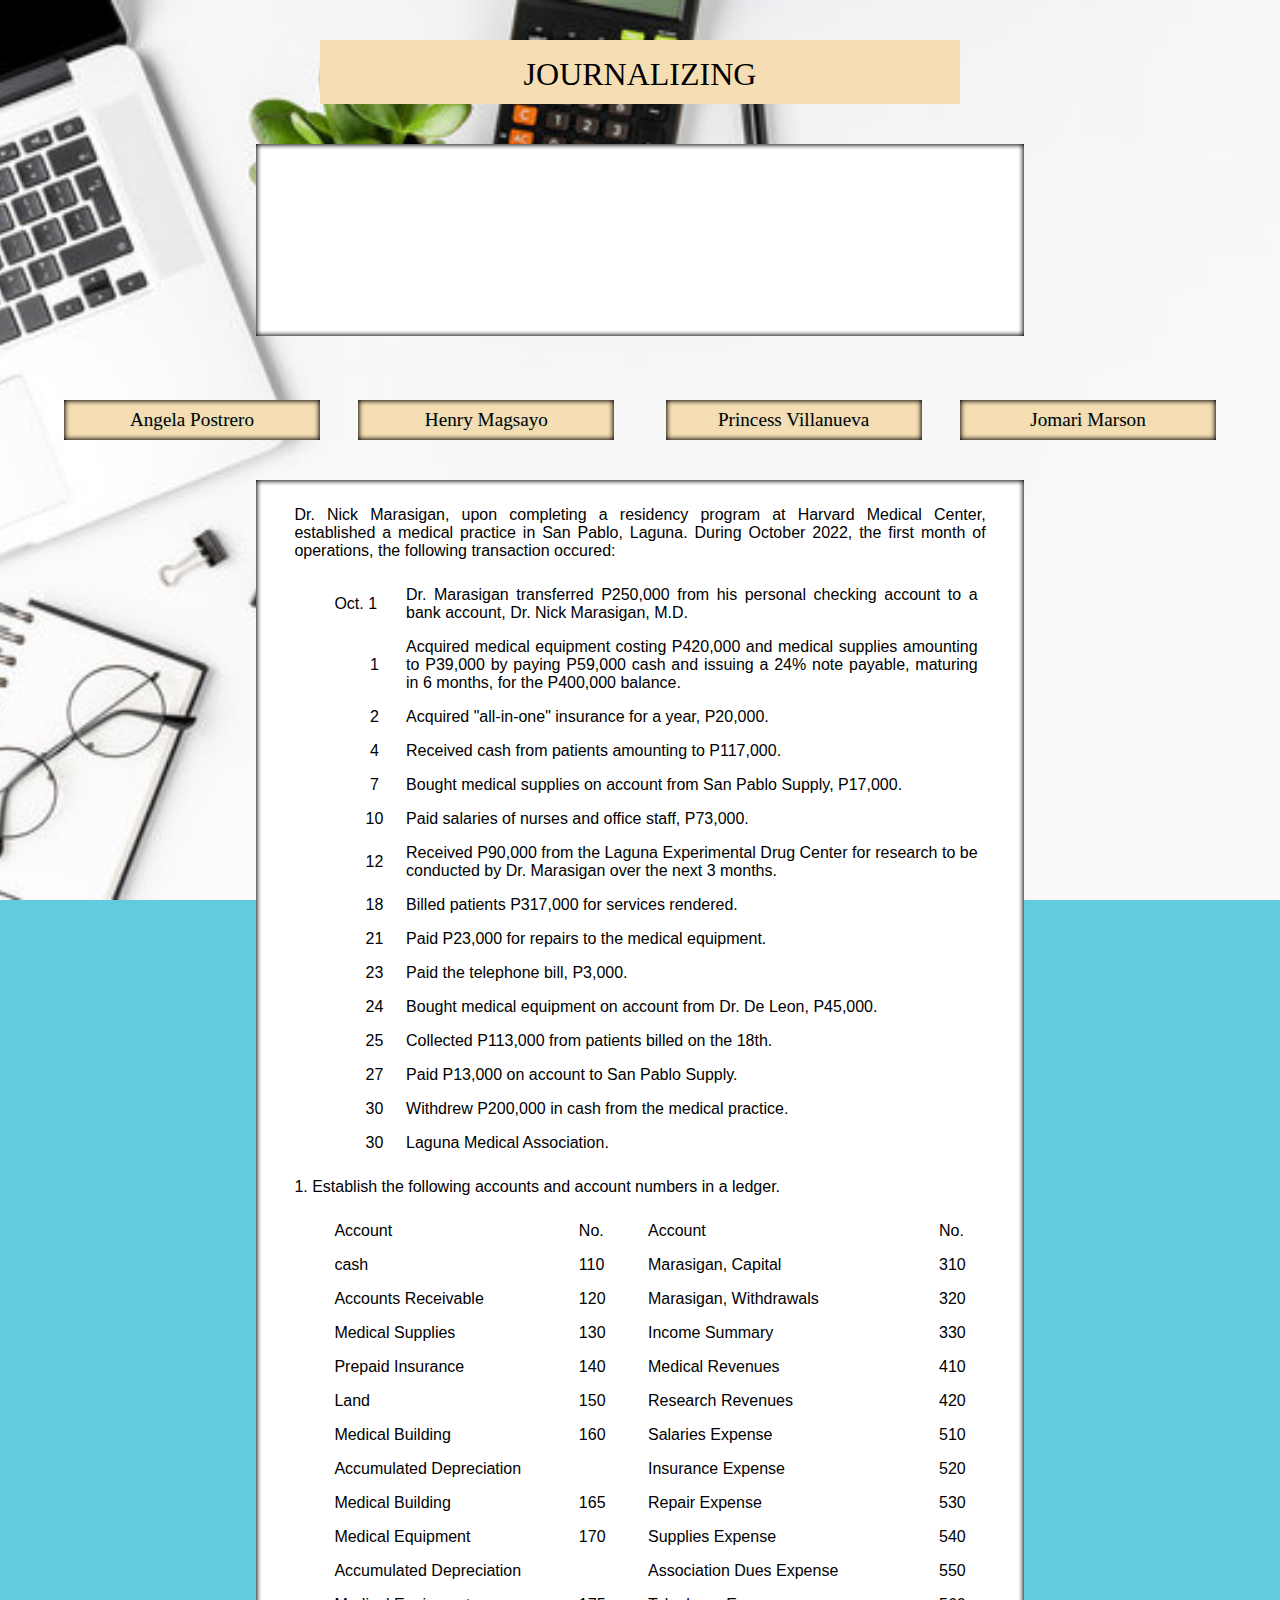
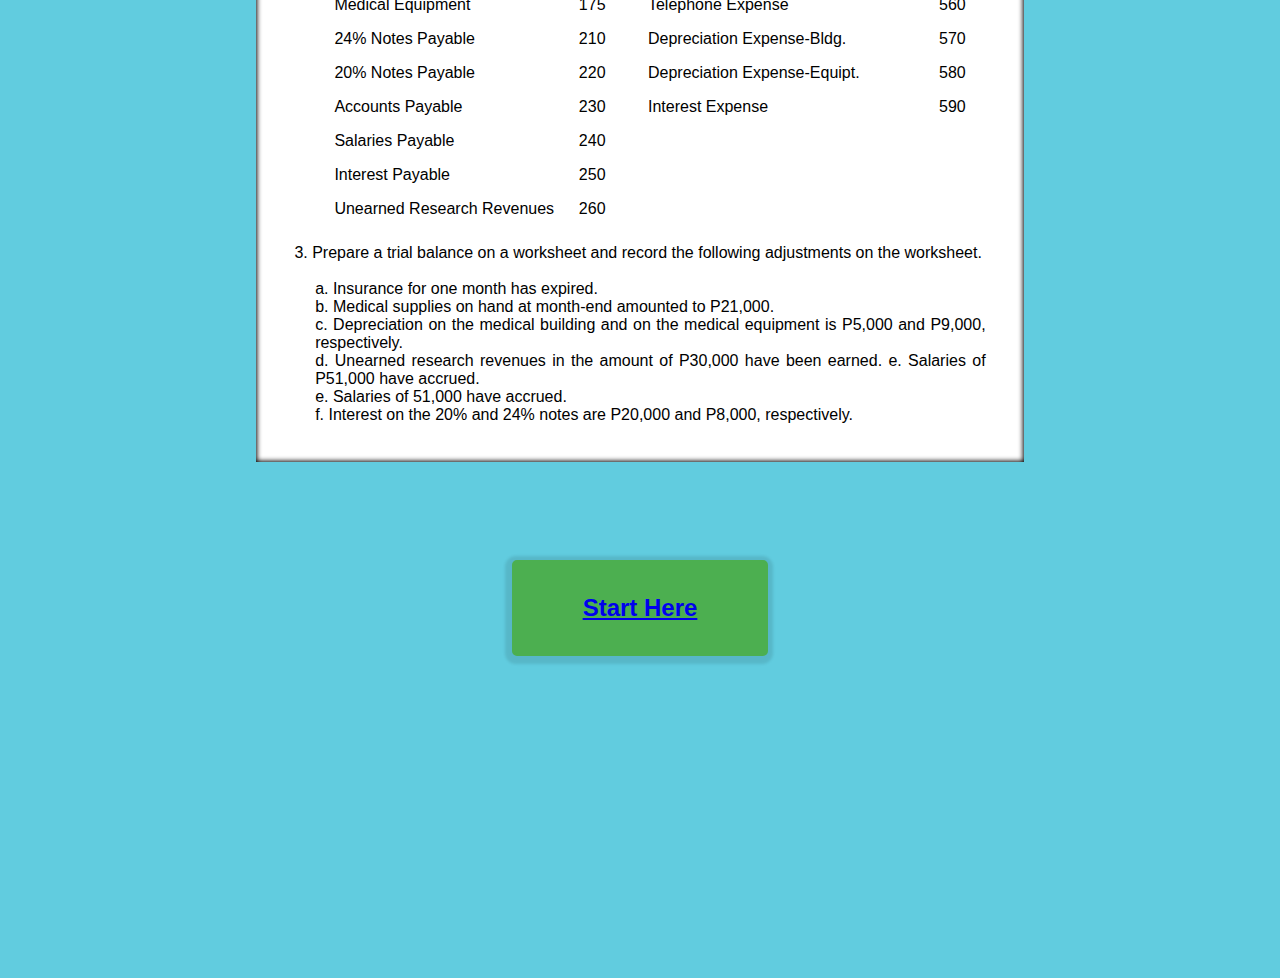
==== ACCOUNTING/index.html @ b410a9b3 "Add files via upload" ====
<!DOCTYPE html>
<html lang="en">
<head>
    <meta charset="UTF-8">
    <meta name="viewport" content="width=device-width, initial-scale=1.0">
    <title>Accounting Project</title>
    <link rel="shortcut icon" href="../ACCOUNTING/AcctngImages/favicon-32x32.png">
    <style>
        body {
            margin: 0;
            padding: 0;
            height: cover;
            background-color: #61ccdf;
            background-image: url(../ACCOUNTING/AcctngImages/acctngbg1.jpg);
	        background-repeat: no-repeat;
	        background-attachment: fixed;
	        background-position: center;
	        background-size: cover;
        }

        .AS1 {
            margin: 9em 20% 5em 20%;
            width: 60%;
            height: 12em;
            float: right;
            background-color: white;
            background-image: url(IM/ATC.jpg);
            box-shadow: inset 0px 0px 5px 1px black;
            background-size: 100% 100%;
            position: relative;
            display: flex;
            align-items: center;
            justify-content: center;
            transition: background-image 0.3s ease-in-out, box-shadow 0.3s ease-in-out;
        }

        .AS1:hover {
            background-image: url(IM/ATCB1.IM);
            box-shadow: inset 0px 0px 20px 1px black;
        }

        .AS1 h1 {
            position: absolute;
            font-size: 2em;
            color: black;
            opacity: 0;
            transition: opacity 0.3s ease-in-out;
        }

        .AS1:hover h1 {
            opacity: 1;
        }

        .Names1{
            margin: 25em 0% 5em 5%;
            width: 20%;
            height: 2.5em;
            box-shadow: inset 0px 0px 5px 1px black;
            display: flex;
            align-items: center;
            justify-content: center;
            overflow: hidden;
            position: absolute;
            justify-content: center;
            background-color: wheat;
        }
        .Names2{
            margin: 25em 0% 5em 28%;
            width: 20%;
            height: 2.5em;
            box-shadow: inset 0px 0px 5px 1px black;
            display: flex;
            align-items: center;
            justify-content: center;
            overflow: hidden;
            position: absolute;
            justify-content: center;
            background-color: wheat;
        }
        .Names3{
            margin: 25em 0% 5em 52%;
            width: 20%;
            height: 2.5em;
            box-shadow: inset 0px 0px 5px 1px black;
            display: flex;
            align-items: center;
            justify-content: center;
            overflow: hidden;
            position: absolute;
            justify-content: center;
            background-color: wheat;
        }
        .Names4{
            margin: 25em 5% 5em 75%;
            width: 20%;
            height: 2.5em;
            box-shadow: inset 0px 0px 5px 1px black;
            display: flex;
            align-items: center;
            justify-content: center;
            overflow: hidden;
            position: absolute;
            justify-content: center;
            background-color: wheat;
        }

        .TPlace {
            margin: 2.5em 25% 5em 25%;
            width: 50%;
            height: 4em;
            display: flex;
            overflow: hidden;
            position: absolute;
            justify-content: center;
            background-color: wheat;
        }

        .TPlace1 {
            font-size: 2em;
            margin-top: 0.5em;
            color: black;
            position: absolute;
            animation-name: TTravel1;
            animation-duration: 25s;
            animation-iteration-count: 500;
        }
        .TPlace2 {
            font-size: 2em;
            margin-top: 0.5em;
            color: wheat;
            opacity: 0;
            position: absolute;
            animation-name: TTravel2;
            animation-duration: 25s;
            animation-iteration-count: 500;
        }
        .TPlace3 {
            font-size: 2em;
            margin-top: 0.5em;
            color: wheat;
            opacity: 0;
            position: absolute;
            animation-name: TTravel3;
            animation-duration: 25s;
            animation-iteration-count: 500;
        }

        .TPlace4 {
            font-size: 2em;
            margin-top: 0.5em;
            color: wheat;
            opacity: 0;
            position: absolute;
            animation-name: TTravel4;
            animation-duration: 25s;
            animation-iteration-count: 500;
        }

        .TPlace5 {
            font-size: 2em;
            margin-top: 0.5em;
            color: wheat;
            opacity: 0;
            position: absolute;
            animation-name: TTravel5;
            animation-duration: 25s;
            animation-iteration-count: 500;
        }

        .TPlace6 {
            font-size: 2em;
            margin-top: 0.5em;
            color: wheat;
            opacity: 0;
            position: absolute;
            animation-name: TTravel6;
            animation-duration: 25s;
            animation-iteration-count: 500;
        }

        .TPlace7 {
            font-size: 2em;
            margin-top: 0.5em;
            color: wheat;
            opacity: 0;
            position: absolute;
            animation-name: TTravel7;
            animation-duration: 25s;
            animation-iteration-count: 500;
        }

        .TPlace8 {
            font-size: 2em;
            margin-top: 0.5em;
            color: wheat;
            opacity: 0;
            position: absolute;
            animation-name: TTravel8;
            animation-duration: 25s;
            animation-iteration-count: 500;
        }

        @keyframes TTravel1 {
            6.5% { color: black; opacity: 1; }
            7.5% { opacity: 0; }
            19% { opacity: 0; }
            20% { opacity: 0; }
            31% { opacity: 0; }
            32% { opacity: 0; }
            44% { opacity: 0; }
            45% { opacity: 0; }
            56.5% { opacity: 0; }
            57.5% { opacity: 0; }
            69% { opacity: 0; }
            70% { opacity: 0; }
            81.5% { opacity: 0; }
            82.5% { opacity: 0; }
            94% { opacity: 0; }
            95% { opacity: 0; }
            100% { color: black; opacity: 1; }
        }

        @keyframes TTravel2 {
            6.5% { opacity: 0; }
            7.5% { opacity: 0; }
            19% { color: black; opacity: 1; }
            20% { opacity: 0; }
            31% { opacity: 0; }
            32% { opacity: 0; }
            44% { opacity: 0; }
            45% { opacity: 0; }
            56.5% { opacity: 0; }
            57.5% { opacity: 0; }
            69% { opacity: 0; }
            70% { opacity: 0; }
            81.5% { opacity: 0; }
            82.5% { opacity: 0; }
            94% { opacity: 0; }
            95% { opacity: 0; }
            100% { opacity: 0; }
        }

        @keyframes TTravel3 {
            6.5% { opacity: 0; }
            7.5% { opacity: 0; }
            19% { opacity: 0; }
            20% { opacity: 0; }
            31% { color: black; opacity: 1; }
            32% { opacity: 0; }
            44% { opacity: 0; }
            45% { opacity: 0; }
            56.5% { opacity: 0; }
            57.5% { opacity: 0; }
            69% { opacity: 0; }
            70% { opacity: 0; }
            81.5% { opacity: 0; }
            82.5% { opacity: 0; }
            94% { opacity: 0; }
            95% { opacity: 0; }
            100% { opacity: 0; }
        }

        @keyframes TTravel4 {
            6.5% { opacity: 0; }
            7.5% { opacity: 0; }
            19% { opacity: 0; }
            20% { opacity: 0; }
            31% { opacity: 0; }
            32% { opacity: 0; }
            44% { color: black; opacity: 1; }
            45% { opacity: 0; }
            56.5% { opacity: 0; }
            57.5% { opacity: 0; }
            69% { opacity: 0; }
            70% { opacity: 0; }
            81.5% { opacity: 0; }
            82.5% { opacity: 0; }
            94% { opacity: 0; }
            95% { opacity: 0; }
            100% { opacity: 0; }
        }

        @keyframes TTravel5 {
            6.5% { opacity: 0; }
            7.5% { opacity: 0; }
            19% { opacity: 0; }
            20% { opacity: 0; }
            31% { opacity: 0; }
            32% { opacity: 0; }
            44% { opacity: 0; }
            45% { opacity: 0; }
            56.5% { color: black; opacity: 1; }
            57.5% { opacity: 0; }
            69% { opacity: 0; }
            70% { opacity: 0; }
            81.5% { opacity: 0; }
            82.5% { opacity: 0; }
            94% { opacity: 0; }
            95% { opacity: 0; }
            100% { opacity: 0; }
        }

        @keyframes TTravel6 {
            6.5% { opacity: 0; }
            7.5% { opacity: 0; }
            19% { opacity: 0; }
            20% { opacity: 0; }
            31% { opacity: 0; }
            32% { opacity: 0; }
            44% { opacity: 0; }
            45% { opacity: 0; }
            56.5% { opacity: 0; }
            57.5% { opacity: 0; }
            69% { color: black; opacity: 1; }
            70% { opacity: 0; }
            81.5% { opacity: 0; }
            82.5% { opacity: 0; }
            94% { opacity: 0; }
            95% { opacity: 0; }
            100% { opacity: 0; }
        }

        @keyframes TTravel7 {
            6.5% { opacity: 0; }
            7.5% { opacity: 0; }
            19% { opacity: 0; }
            20% { opacity: 0; }
            31% { opacity: 0; }
            32% { opacity: 0; }
            44% { opacity: 0; }
            45% { opacity: 0; }
            56.5% { opacity: 0; }
            57.5% { opacity: 0; }
            69% { opacity: 0; }
            70% { opacity: 0; }
            81.5% { color: black; opacity: 1; }
            82.5% { opacity: 0; }
            94% { opacity: 0; }
            95% { opacity: 0; }
            100% { opacity: 0; }
        }

        @keyframes TTravel8 {
            6.5% { opacity: 0; }
            7.5% { opacity: 0; }
            19% { opacity: 0; }
            20% { opacity: 0; }
            31% { opacity: 0; }
            32% { opacity: 0; }
            44% { opacity: 0; }
            45% { opacity: 0; }
            56.5% { opacity: 0; }
            57.5% { opacity: 0; }
            69% { opacity: 0; }
            70% { opacity: 0; }
            81.5% { opacity: 0; }
            82.5% { opacity: 0; }
            94% { color: black; opacity: 1; }
            95% { opacity: 0; }
            100% { opacity: 0; }
        }
        .prob {
        margin: 30em 20% 5em 20%;
        padding: 2% 3% 3% 3%;
        width: 54%;
        box-shadow: inset 0px 0px 5px 1px black;
        background-color: white;
        position: absolute;
        overflow: hidden;
        text-align: justify;
        font-family: 'Arial', sans-serif;
    }
        .custom-button {
        display: inline-block;
        margin: 135em 40% 5em 40%;
        width: 20%;
        height: 6em;
        display: flex;
        align-items: center;
        justify-content: center;
        font-size: 16px;
        font-weight: bold;
        box-shadow: -1px 2px 3px 6px rgba(0, 0, 0, 0.1);
        position: absolute;
        text-align: center;
        text-decoration: none;
        cursor: pointer;
        background-color: #4CAF50; /* Green background color */
        color: #ffffff; /* White text color */
        border: 2px solid #4CAF50; /* Green border */
        border-radius: 5px; /* Rounded corners */
        transition: transform 0.3s ease, background-color 0.3s ease, color 0.3s ease, border-color 0.3s ease;
    }

    /* 3D-like effect on hover */
    .custom-button:hover {
        background-color: #45a049; /* Darker green on hover */
        border-color: #45a049; /* Darker green border on hover */
        transform: translate(0, -3px); /* Move the button 3 pixels up on hover */
    }
    .custom-button:active {
    box-shadow: 0 1px 2px rgba(0, 0, 0, 0.2);
    background-color: red;
}

    .bot{
        position: absolute;
        margin-top: 160em;
        margin-bottom: 5em;
        height: 10px;
        background-color: bisque;
        opacity: 0;
    }
    p{
        text-align: center;
        font-size: 1.2em;
        text-shadow: -1px 1px 2px rgb(28 181 211 / 17%);   
    }
    /* Style for the table */
#TB1 {
  border-collapse: collapse;
  width: 100%;
  border: none; /* Remove border */
  font-family: 'Arial', sans-serif; /* Specify the font-family */
}

/* Style for table cells */
#TB1 th:nth-child(1), #TB1 td:nth-child(1) {
  width: 15%;
  padding-left: 40px; /* Reduce 20px of indent in Column 1 */
  text-align: justify; /* Justify text inside Column 1 */
  font-size: 16px; /* Specify the font size */
}

#TB1 th:nth-child(2), #TB1 td:nth-child(2) {
  width: 85%;
  text-align: justify; /* Justify text inside Column 2 */
  font-size: 16px; /* Specify the font size */
}

#TB1 th, #TB1 td {
  border: none; /* Remove cell borders */
  padding: 8px;
  background-color: white; /* Set background color to white */
}

/* Style for alternate row colors */
#TB1 tr:nth-child(even) {
  background-color: white; /* Set background color to white for even rows */
}
/* Style for the table */
#TB2 {
  border-collapse: collapse;
  width: 100%;
  border: none; /* Remove border */
  font-family: 'Arial', sans-serif; /* Specify the font-family */
}

/* Style for table cells */
#TB2 th, #TB2 td {
  border: none; /* Remove cell borders */
  padding: 8px; /* Set padding to default value */
  background-color: white; /* Set background color to white */
  text-align: left; /* Align text to the left */
}

/* Style for alternate row colors */
#TB2 tr:nth-child(even) {
  background-color: white; /* Set background color to white for even rows */
}

/* Style for the first column */
#TB2 th:nth-child(1), #TB2 td:nth-child(1) {
  width: 40%; /* Adjusted width for the first column */
  padding-left: 40px; /* Reduce 20px of indent in Column 1 */
  text-align: justify; /* Justify text inside Column 1 */
  font-size: 16px; /* Specify the font size */
}

/* Style for the second column */
#TB2 th:nth-child(2), #TB2 td:nth-child(2) {
  width: 10%; /* Adjusted width for the second column */
  text-align: justify; /* Justify text inside Column 2 */
  font-size: 16px; /* Specify the font size */
}
    </style>
</head>
<body>
    <div class="AS1">
        <h1>Merry Christmas</h1>
    </div>
    <div class="TPlace">
        <span class="TPlace1">JOURNALIZING</span>
        <span class="TPlace2">T-ACCOUNTS</span>
        <span class="TPlace3">TRIAL BALANCE</span>
        <span class="TPlace4">ADJUSTING ENTRIES</span>
        <span class="TPlace5">WORK SHEET</span>
        <span class="TPlace6">INCOME STATEMENT</span>
        <span class="TPlace7">CHANGING OF OE</span>
        <span class="TPlace8">BALANCE SHEET</span>
    </div>
    <div class="Names1">
        <p>Angela Postrero</p>
    </div>
    <div class="Names2">
        <p>Henry Magsayo</p>
    </div>
    <div class="Names3">
        <p>Princess Villanueva</p>
    </div>
    <div class="Names4">
        <p>Jomari Marson</p>
    </div>
    <div class="prob">
        <div>
            Dr. Nick Marasigan, upon completing a residency program at Harvard Medical Center, established a medical practice in San Pablo, Laguna. During October 2022, the first month of operations, the following transaction occured:
        </div><br>
        <div>
            <table id="TB1">
                <tr>
                    <td>Oct. 1</td>
                    <td>Dr. Marasigan transferred P250,000 from his personal checking account to a bank account, Dr. Nick Marasigan, M.D.</td>
                </tr>
                <tr>
                    <td>&nbsp;&nbsp;&nbsp;&nbsp;&nbsp;&nbsp;&nbsp;&nbsp;1</td>
                    <td>Acquired medical equipment costing P420,000 and medical supplies amounting to P39,000 by paying P59,000 cash and issuing a 24% note payable, maturing in 6 months, for the P400,000 balance.</td>
                </tr>
                <tr>
                    <td>&nbsp;&nbsp;&nbsp;&nbsp;&nbsp;&nbsp;&nbsp;&nbsp;2</td>
                    <td>Acquired "all-in-one" insurance for a year, P20,000.</td>
                </tr>
                <tr>
                    <td>&nbsp;&nbsp;&nbsp;&nbsp;&nbsp;&nbsp;&nbsp;&nbsp;4</td>
                    <td>Received cash from patients amounting to P117,000.</td>
                </tr>
                <tr>
                    <td>&nbsp;&nbsp;&nbsp;&nbsp;&nbsp;&nbsp;&nbsp;&nbsp;7</td>
                    <td>Bought medical supplies on account from San Pablo Supply, P17,000.</td>
                </tr>
                <tr>
                    <td>&nbsp;&nbsp;&nbsp;&nbsp;&nbsp;&nbsp;&nbsp;10</td>
                    <td>Paid salaries of nurses and office staff, P73,000.</td>
                </tr>
                <tr>
                    <td>&nbsp;&nbsp;&nbsp;&nbsp;&nbsp;&nbsp;&nbsp;12</td>
                    <td>Received P90,000 from the Laguna Experimental Drug Center for research to be conducted by Dr. Marasigan over the next 3 months.</td>
                </tr>
                <tr>
                    <td>&nbsp;&nbsp;&nbsp;&nbsp;&nbsp;&nbsp;&nbsp;18</td>
                    <td>Billed patients P317,000 for services rendered.</td>
                </tr>
                <tr>
                    <td>&nbsp;&nbsp;&nbsp;&nbsp;&nbsp;&nbsp;&nbsp;21</td>
                    <td>Paid P23,000 for repairs to the medical equipment.</td>
                </tr>
                <tr>
                    <td>&nbsp;&nbsp;&nbsp;&nbsp;&nbsp;&nbsp;&nbsp;23</td>
                    <td>Paid the telephone bill, P3,000.</td>
                </tr>
                <tr>
                    <td>&nbsp;&nbsp;&nbsp;&nbsp;&nbsp;&nbsp;&nbsp;24</td>
                    <td>Bought medical equipment on account from Dr. De Leon, P45,000.</td>
                </tr>
                <tr>
                    <td>&nbsp;&nbsp;&nbsp;&nbsp;&nbsp;&nbsp;&nbsp;25</td>
                    <td>Collected P113,000 from patients billed on the 18th.</td>
                </tr>
                <tr>
                    <td>&nbsp;&nbsp;&nbsp;&nbsp;&nbsp;&nbsp;&nbsp;27</td>
                    <td>Paid P13,000 on account to San Pablo Supply.</td>
                </tr>
                <tr>
                    <td>&nbsp;&nbsp;&nbsp;&nbsp;&nbsp;&nbsp;&nbsp;30</td>
                    <td>Withdrew P200,000 in cash from the medical practice.</td>
                </tr>
                <tr>
                    <td>&nbsp;&nbsp;&nbsp;&nbsp;&nbsp;&nbsp;&nbsp;30</td>
                    <td>Laguna Medical Association.</td>
                </tr>
            </table>
        </div>        
        <br>
        <div>
            1. Establish the following accounts and account numbers in a ledger.
        </div>
        <br>
        <div>
            <table id="TB2">
                <tr>
                    <td>Account</td>
                    <td>No.</td>
                    <td>Account</td>
                    <td>No.</td>
                </tr>
                <tr>
                    <td>cash</td>
                    <td>110</td>
                    <td>Marasigan, Capital</td>
                    <td>310</td>
                </tr>
                <tr>
                    <td>Accounts Receivable</td>
                    <td>120</td>
                    <td>Marasigan, Withdrawals</td>
                    <td>320</td>
                </tr>
                <tr>
                    <td>Medical Supplies</td>
                    <td>130</td>
                    <td>Income Summary</td>
                    <td>330</td>
                </tr>
                <tr>
                    <td>Prepaid Insurance</td>
                    <td>140</td>
                    <td>Medical Revenues</td>
                    <td>410</td>
                </tr>
                <tr>
                    <td>Land</td>
                    <td>150</td>
                    <td>Research Revenues</td>
                    <td>420</td>
                </tr>
                <tr>
                    <td>Medical Building</td>
                    <td>160</td>
                    <td>Salaries Expense</td>
                    <td>510</td>
                </tr>
                <tr>
                    <td>Accumulated Depreciation</td>
                    <td></td>
                    <td>Insurance Expense</td>
                    <td>520</td>
                </tr>
                <tr>
                    <td>Medical Building</td>
                    <td>165</td>
                    <td>Repair Expense</td>
                    <td>530</td>
                </tr>
                <tr>
                    <td>Medical Equipment</td>
                    <td>170</td>
                    <td>Supplies Expense</td>
                    <td>540</td>
                </tr>
                <tr>
                    <td>Accumulated Depreciation</td>
                    <td></td>
                    <td>Association Dues Expense</td>
                    <td>550</td>
                </tr>
                <tr>
                    <td>Medical Equipment</td>
                    <td>175</td>
                    <td>Telephone Expense</td>
                    <td>560</td>
                </tr>
                <tr>
                    <td>24% Notes Payable</td>
                    <td>210</td>
                    <td>Depreciation Expense-Bldg.</td>
                    <td>570</td>
                </tr>
                <tr>
                    <td>20% Notes Payable</td>
                    <td>220</td>
                    <td>Depreciation Expense-Equipt.</td>
                    <td>580</td>
                </tr>
                <tr>
                    <td>Accounts Payable</td>
                    <td>230</td>
                    <td>Interest Expense</td>
                    <td>590</td>
                </tr>
                <tr>
                    <td>Salaries Payable</td>
                    <td>240</td>
                    <td></td>
                    <td></td>
                </tr>
                <tr>
                    <td>Interest Payable</td>
                    <td>250</td>
                    <td></td>
                    <td></td>
                </tr>
                <tr>
                    <td>Unearned Research Revenues</td>
                    <td>260</td>
                    <td></td>
                    <td></td>
                </tr>
            </table>
        </div>
        <br>
        <div>
            3. Prepare a trial balance on a worksheet and record the following adjustments on the worksheet.
        </div><br>
        <div style="padding-left: 3%;">
        <div>
            a. Insurance for one month has expired.
        </div>
        <div>
            b. Medical supplies on hand at month-end amounted to P21,000.
        </div>
        <div>
            c. Depreciation on the medical building and on the medical equipment is P5,000 and P9,000, respectively.
        </div>
        <div>
            d. Unearned research revenues in the amount of P30,000 have been earned. e. Salaries of P51,000 have accrued.
        </div>
        <div>
            e. Salaries of 51,000 have accrued.
        </div>
        <div>
            f. Interest on the 20% and 24% notes are P20,000 and P8,000, respectively.
        </div>   
        </div>                       
    </div>
    <button class="custom-button"><a href="../ACCOUNTING/whatTodo.html">
        <h2>Start Here</h2></a>
    </button>
    <div class="bot">
sdad
    </div>
</body>
</html>
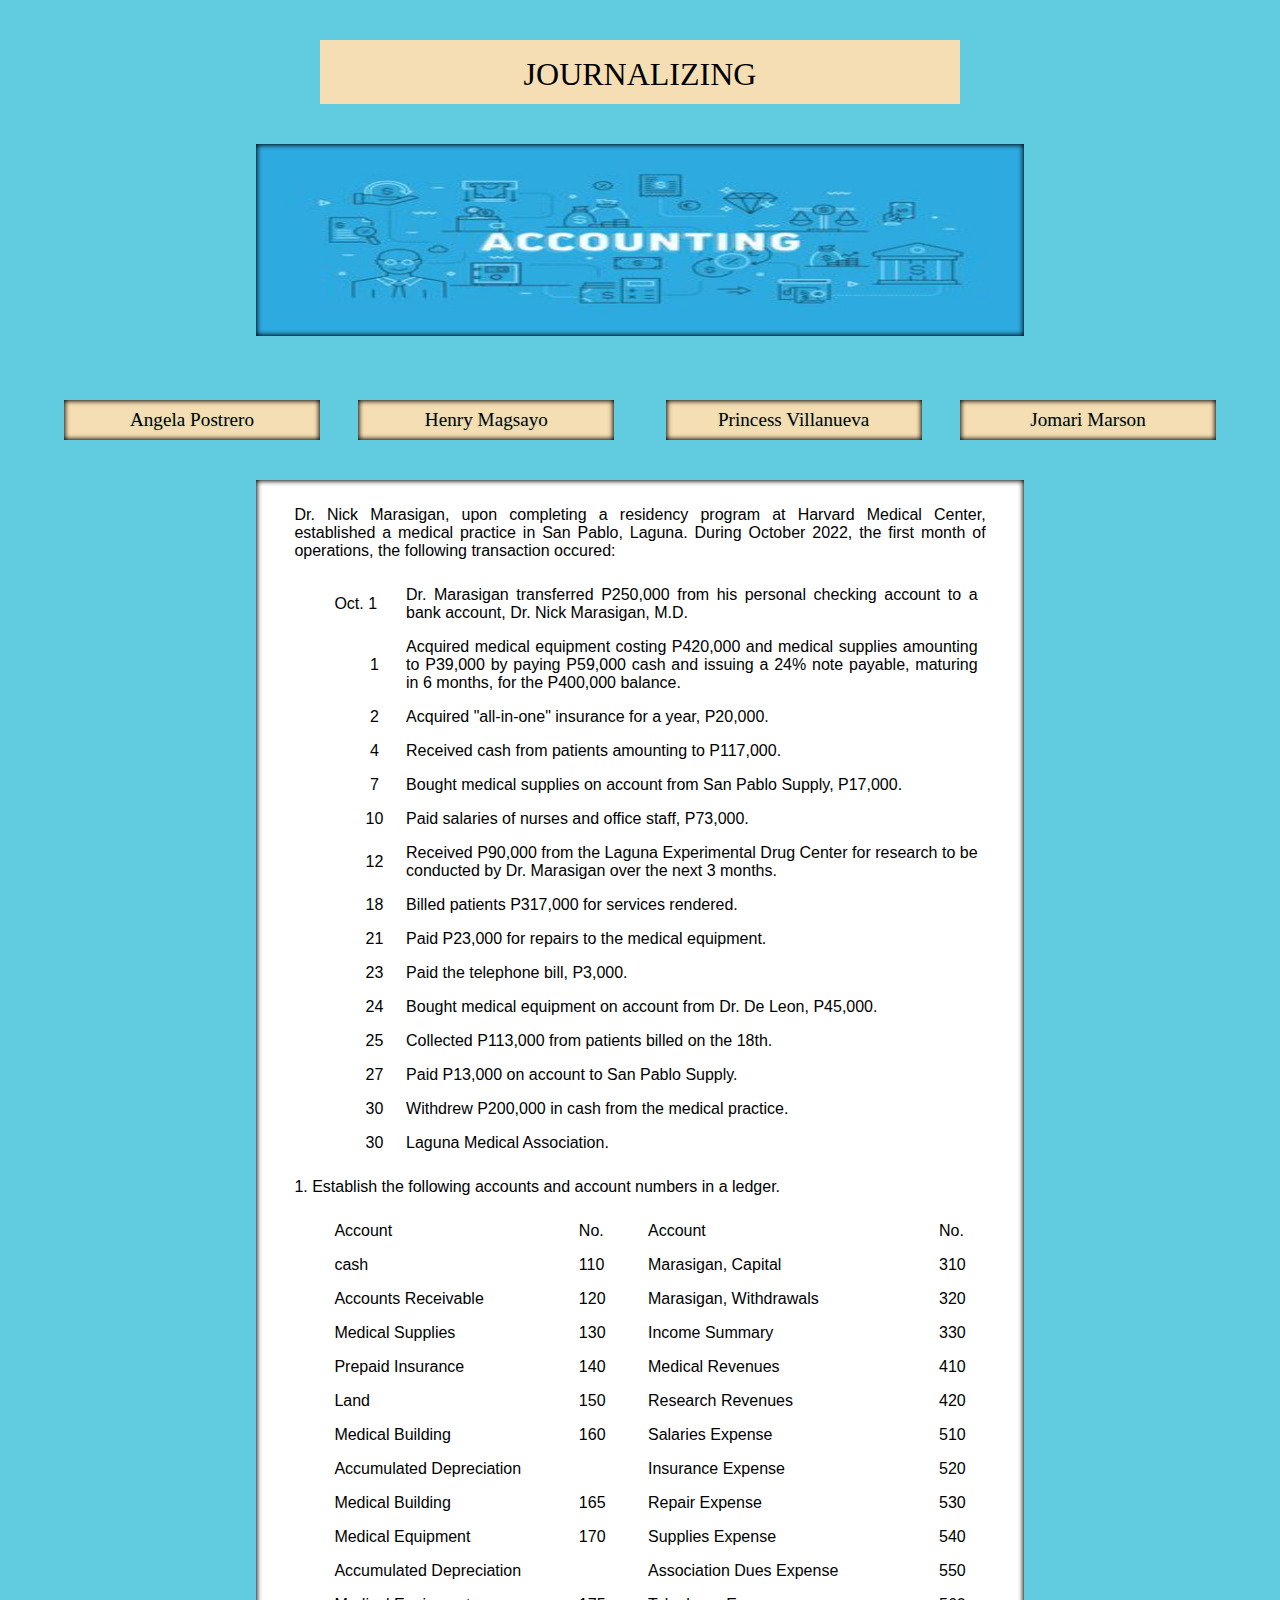
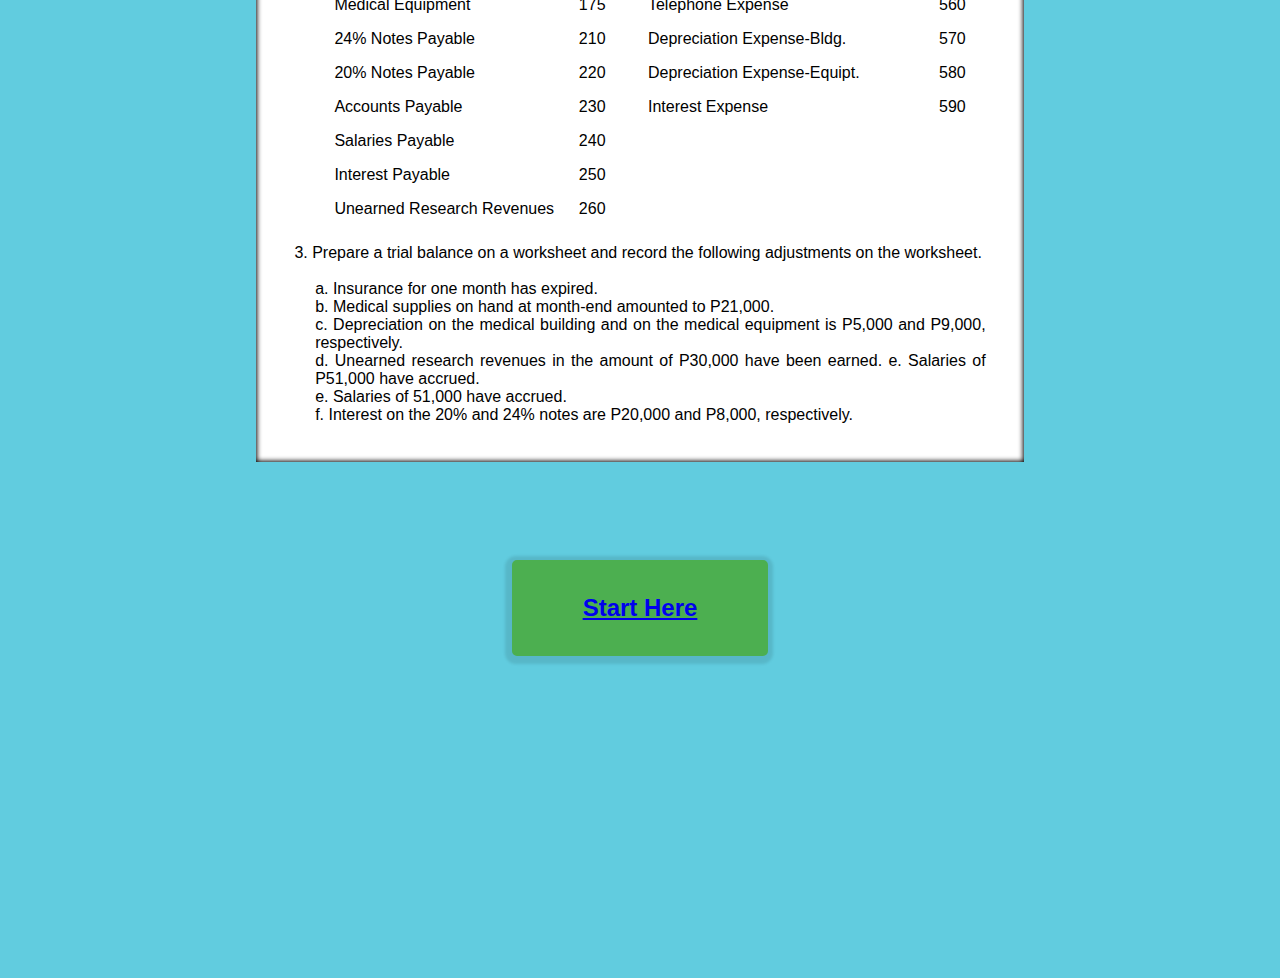
==== commit 29cbccb8: "Add files via upload" ====
--- a/ACCOUNTING/index.html
+++ b/ACCOUNTING/index.html
@@ -11,7 +11,7 @@
             padding: 0;
             height: cover;
             background-color: #61ccdf;
-            background-image: url(../ACCOUNTING/AcctngImages/acctngbg1.jpg);
+            background-image: url(../ACCOUNTING/AcctngImages/MainBG.jpg);
 	        background-repeat: no-repeat;
 	        background-attachment: fixed;
 	        background-position: center;
@@ -24,7 +24,7 @@
             height: 12em;
             float: right;
             background-color: white;
-            background-image: url(IM/ATC.jpg);
+            background-image: url(../ACCOUNTING/AcctngImages/ATC.jpg);
             box-shadow: inset 0px 0px 5px 1px black;
             background-size: 100% 100%;
             position: relative;
@@ -35,7 +35,7 @@
         }
 
         .AS1:hover {
-            background-image: url(IM/ATCB1.IM);
+            background-image: url(../ACCOUNTING/AcctngImages/ATCB1.jpg);
             box-shadow: inset 0px 0px 20px 1px black;
         }
 
